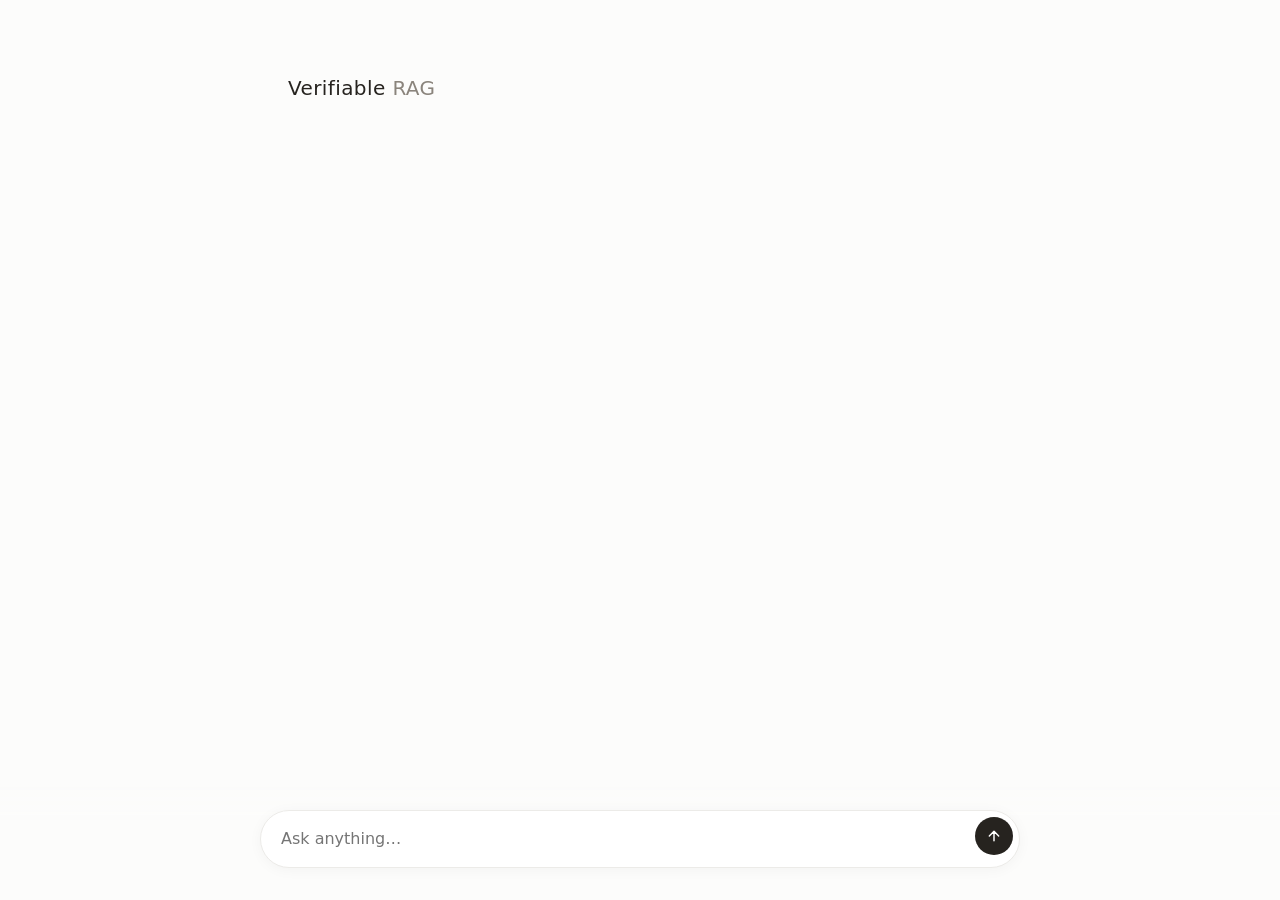
==== webdemo/static/index.html @ 2251f21c "Onchain verifiable-source RAG on Arc testnet - SourceRegistry (trusted-publisher allowlist, batch re" ====
<!doctype html>
<html lang="en">
<head>
<meta charset="utf-8">
<meta name="viewport" content="width=device-width,initial-scale=1">
<title>Verifiable RAG</title>
<style>
  :root{--bg:#fcfcfb;--ink:#26231f;--soft:#8a847c;--faint:#c9c4bd;--line:#ecebe8;--ok:#1f9d55;--bad:#d64545;--pend:#d9d6d1}
  *{box-sizing:border-box}
  body{margin:0;background:var(--bg);color:var(--ink);font:300 15px/1.6 "Inter","Segoe UI Variable Text","Segoe UI",system-ui,-apple-system,sans-serif;-webkit-font-smoothing:antialiased}
  a{color:inherit}
  .wrap{max-width:760px;margin:0 auto;padding:72px 28px 180px}
  h1{font-weight:300;font-size:20px;letter-spacing:.02em;margin:0 0 56px;color:var(--soft)}
  h1 b{font-weight:500;color:var(--ink)}
  .chips{display:flex;flex-wrap:wrap;gap:6px 18px;margin-bottom:40px}
  .chip{font-size:13px;color:var(--soft);cursor:pointer;border-bottom:1px solid transparent}
  .chip:hover{color:var(--ink);border-color:var(--faint)}
  .turn{margin-bottom:72px;animation:fade .5s ease}
  .q{font-size:14px;color:var(--soft);margin-bottom:10px}
  .a{font-size:30px;font-weight:300;letter-spacing:-.01em;line-height:1.25;margin:0 0 18px}
  .a.idk{color:var(--soft)}
  .loading{display:inline-flex;gap:6px;padding:16px 0}
  .loading i{width:6px;height:6px;border-radius:50%;background:var(--faint);animation:pulse 1.2s infinite}
  .loading i:nth-child(2){animation-delay:.2s}.loading i:nth-child(3){animation-delay:.4s}
  .bar{display:flex;align-items:center;gap:8px;flex-wrap:wrap}
  .cite{font-size:12px;font-weight:500;color:var(--soft);border:1px solid var(--line);border-radius:999px;padding:2px 10px;cursor:pointer;background:#fff}
  .cite:hover,.cite.on{color:var(--ink);border-color:var(--faint)}
  .sp{flex:1}
  .btn{font:inherit;font-size:13px;font-weight:400;border:1px solid var(--ink);background:var(--ink);color:#fff;border-radius:999px;padding:5px 16px;cursor:pointer}
  .btn:disabled{opacity:.4;cursor:default}
  .icon{border:0;background:none;color:var(--faint);cursor:pointer;padding:4px;display:inline-flex;font:inherit;font-size:13px}
  .icon:hover{color:var(--ink)}
  .menu{display:none;gap:14px;font-size:12.5px;color:var(--soft)}
  .menu.on{display:inline-flex}
  .menu span{cursor:pointer}.menu span:hover{color:var(--bad)}
  .ptext{font-size:13.5px;color:#5b5650;margin:16px 0 0;padding-left:14px;border-left:2px solid var(--line);white-space:pre-wrap;animation:fade .3s}
  /* diagram */
  .flow{margin-top:36px;display:flex;align-items:center;animation:fade .4s}
  .col{display:flex;flex-direction:column;gap:18px;align-items:center}
  .link{flex:1;height:1px;background:var(--line);min-width:24px;position:relative;overflow:hidden}
  .link::after{content:"";position:absolute;inset:0;background:var(--ok);transform:scaleX(0);transform-origin:left;transition:transform .45s ease}
  .link.ok::after{transform:scaleX(1)}
  .link.bad::after{background:var(--bad);transform:scaleX(1)}
  .node{display:flex;flex-direction:column;align-items:center;gap:7px;cursor:pointer;width:86px}
  .dot{width:38px;height:38px;border-radius:50%;border:1.5px solid var(--pend);display:grid;place-items:center;background:#fff;transition:all .35s ease}
  .dot svg{width:18px;height:18px;opacity:0;transform:scale(.4);transition:all .35s cubic-bezier(.3,1.6,.6,1)}
  .node.wait .dot{animation:pulse 1.2s infinite}
  .node.ok .dot{border-color:var(--ok);background:#effaf3}
  .node.bad .dot{border-color:var(--bad);background:#fdf0f0}
  .node.ok .dot svg,.node.bad .dot svg{opacity:1;transform:scale(1)}
  .node.ok .dot{color:var(--ok)}.node.bad .dot{color:var(--bad)}
  .lbl{font-size:12.5px;font-weight:400}
  .sub{font-size:11px;color:var(--faint);margin-top:-6px;white-space:nowrap}
  .node:hover .lbl{text-decoration:underline;text-decoration-color:var(--faint)}
  .why{margin-top:22px;font-size:13.5px;color:var(--bad);min-height:20px}
  .why.okk{color:var(--ok)}
  .tag{font-size:11px;color:var(--bad);border:1px solid #f3cccc;border-radius:999px;padding:1px 8px;margin-left:8px}
  .det{margin-top:16px;font:11.5px/1.7 ui-monospace,"Cascadia Mono",Consolas,monospace;color:var(--soft);word-break:break-all;animation:fade .25s}
  .det a{color:var(--ink);text-decoration:none;border-bottom:1px solid var(--faint)}
  .det .t{font:300 13.5px/1.6 inherit;font-family:inherit;color:#5b5650;white-space:pre-wrap;margin-bottom:8px}
  .ask{position:fixed;left:0;right:0;bottom:0;padding:30px 28px 32px;background:linear-gradient(rgba(252,252,251,0),var(--bg) 35%)}
  .ask form{max-width:760px;margin:0 auto;position:relative}
  .ask input{width:100%;font:inherit;font-size:16px;padding:15px 54px 15px 20px;border:1px solid var(--line);border-radius:999px;background:#fff;outline:none;box-shadow:0 2px 14px rgba(0,0,0,.04)}
  .ask input:focus{border-color:var(--faint)}
  .ask button{position:absolute;right:7px;top:7px;width:38px;height:38px;border-radius:50%;border:0;background:var(--ink);color:#fff;cursor:pointer;display:grid;place-items:center}
  .ask button:disabled{opacity:.3}
  .err{color:var(--bad);font-size:13px}
  @keyframes pulse{0%,100%{opacity:.35}50%{opacity:1}}
  @keyframes fade{from{opacity:0;transform:translateY(4px)}to{opacity:1;transform:none}}
</style>
</head>
<body>
<div class="wrap">
  <h1><b>Verifiable</b> RAG</h1>
  <div class="chips" id="chips"></div>
  <div id="thread"></div>
</div>
<div class="ask"><form id="f"><input id="q" placeholder="Ask anything…" autocomplete="off"><button id="go" aria-label="Ask">
  <svg width="16" height="16" viewBox="0 0 24 24" fill="none" stroke="currentColor" stroke-width="2.2" stroke-linecap="round" stroke-linejoin="round"><path d="M12 19V5M5 12l7-7 7 7"/></svg></button></form></div>
<script>
const $=s=>document.querySelector(s), esc=s=>String(s??"").replace(/[&<>"]/g,c=>({"&":"&amp;","<":"&lt;",">":"&gt;",'"':"&quot;"}[c]));
const sleep=ms=>new Promise(r=>setTimeout(r,ms));
const ICON={ok:'<svg viewBox="0 0 24 24" fill="none" stroke="currentColor" stroke-width="2.6" stroke-linecap="round" stroke-linejoin="round"><path d="M5 12.5l4.5 4.5L19 7.5"/></svg>',
  bad:'<svg viewBox="0 0 24 24" fill="none" stroke="currentColor" stroke-width="2.6" stroke-linecap="round"><path d="M6 6l12 12M18 6L6 18"/></svg>'};
const DL='<svg width="16" height="16" viewBox="0 0 24 24" fill="none" stroke="currentColor" stroke-width="1.8" stroke-linecap="round" stroke-linejoin="round"><path d="M12 4v11M7 10l5 5 5-5M5 20h14"/></svg>';
const params=new URLSearchParams(location.search);

fetch("/api/samples").then(r=>r.json()).then(s=>{
  s.filter(x=>x.answerable).sort(()=>Math.random()-.5).slice(0,4).forEach(x=>{const c=document.createElement("span");c.className="chip";c.textContent=x.question;c.onclick=()=>{$("#q").value=x.question;ask()};$("#chips").appendChild(c)});
});
$("#f").onsubmit=e=>{e.preventDefault();ask()};

function newTurn(q){
  $("#chips").style.display="none";
  const t=document.createElement("div");t.className="turn";
  t.innerHTML=`<div class="q">${esc(q)}</div><div class="body"><div class="loading"><i></i><i></i><i></i></div></div>`;
  $("#thread").prepend(t);return t;
}
async function ask(){
  const q=$("#q").value.trim(); if(!q) return; $("#q").value=""; $("#go").disabled=true;
  const t=newTurn(q);
  try{const r=await fetch("/api/ask",{method:"POST",headers:{"Content-Type":"application/json"},body:JSON.stringify({question:q})});
    const j=await r.json(); if(!r.ok) throw new Error(j.detail||r.status); render(t,j.bundle);
  }catch(e){t.querySelector(".body").innerHTML=`<div class="err">${esc(e.message)}</div>`}
  $("#go").disabled=false;
}

function render(t,b){
  const idk=/^i don.?t know/i.test(b.answer||"");
  const body=t.querySelector(".body");
  body.innerHTML=`<p class="a ${idk?"idk":""}">${esc(b.answer)}</p>
    <div class="bar">${b.citations.map((c,i)=>`<span class="cite" data-i="${i}">${c.id}</span>`).join("")}
      <span class="sp"></span>
      <span class="menu"><span data-m="char">passage</span><span data-m="answer">answer</span><span data-m="prompt">prompt</span></span>
      <button class="icon" data-a="tamper" title="Tamper with a copy">tamper</button>
      <button class="icon" data-a="dl" title="Download bundle">${DL}</button>
      <button class="btn" data-a="verify">Verify</button></div>
    <div class="ptx"></div><div class="vf"></div>`;
  body.querySelectorAll(".cite").forEach(el=>el.onclick=()=>{
    const on=el.classList.toggle("on"); body.querySelectorAll(".cite").forEach(o=>o!==el&&o.classList.remove("on"));
    body.querySelector(".ptx").innerHTML=on?`<div class="ptext">${esc(b.citations[+el.dataset.i].text)}</div>`:"";});
  body.querySelector('[data-a=dl]').onclick=()=>{const a=document.createElement("a");a.href=URL.createObjectURL(new Blob([JSON.stringify(b,null,1)],{type:"application/json"}));a.download=`bundle_${b.inference.answer_id.slice(2,12)}.json`;a.click()};
  body.querySelector('[data-a=verify]').onclick=()=>verify(body,b,false);
  body.querySelector('[data-a=tamper]').onclick=()=>body.querySelector(".menu").classList.toggle("on");
  body.querySelectorAll('[data-m]').forEach(el=>el.onclick=()=>{body.querySelector(".menu").classList.remove("on");verify(body,tamper(b,el.dataset.m),true)});
}
function tamper(b,mode){
  const t=structuredClone(b);
  if(mode==="char"&&t.citations.length){const c=t.citations[0];const i=Math.floor(c.text.length/2);c.text=c.text.slice(0,i)+(c.text[i]==="x"?"y":"x")+c.text.slice(i+1);t._t=`one character of ${c.id}`}
  else if(mode==="answer"){t.answer=t.answer+" (edited)";t._t="the answer"}
  else {t.inference.request_body=t.inference.request_body.replace("[P1] ","[P1] Note: ");t._t="the prompt"}
  return t;
}

/* ---------- verification diagram ---------- */
const EXP="https://explorer.testnet.arc.io";
function srcReason(rs){const r=(rs||[]).join(" ");
  if(/altered/.test(r))return"text was changed: its hash no longer matches the chain";
  if(/NOT registered/i.test(r))return"not registered on-chain";
  if(/trust/i.test(r))return"publisher is not trusted";
  return rs&&rs[0]||"source check failed";}
function build(b,v){
  const mc=v?v.model_call:[], f=(re)=>mc.filter(x=>re.test(x.check)), ok=a=>a.every(x=>x.ok);
  const inf=b.inference, head=v?v.header.every(x=>x.ok):true;
  const nodes=[{k:"q",lbl:"Question",sub:"Arc testnet",ok:head,why:"wrong network or contract",
     det:`question_id ${inf.question_id}<br>chain ${b.chain_id} · registry <a target=_blank href="${EXP}/address/${b.contract}">${b.contract}</a>`}];
  const srcs=b.citations.map((c,i)=>{const r=v&&v.citations[i]; const inPrompt=f(new RegExp(`^M3 cited ${c.id} `));
    const good=r?(r.status==="PASS"&&ok(inPrompt)):true;
    return {k:"s"+i,lbl:c.id,sub:"on-chain · trusted",ok:good,why:`${c.id}: `+(r&&r.status!=="PASS"?srcReason(r.reasons):"text was not in the committed prompt"),
      det:`<div class="t">${esc(c.text)}</div>sha256 ${c.content_hash}<br>CID ${c.cid}<br>publisher <a target=_blank href="${EXP}/address/${c.registrant}">${c.registrant}</a><br>registered <a target=_blank href="${c.explorer.tx}">${(c.registration_tx||"").slice(0,18)}…</a> · block ${c.block_number}`,
      href:c.explorer.tx}});
  const pChecks=f(/^M1|^M2|^M3 (passages|passagesRoot)/);
  const prompt={k:"p",lbl:"Prompt",sub:"block "+inf.commit_block,ok:ok(pChecks),href:inf.explorer.commit,
     why:"prompt: "+(f(/^M2 sha256/).some(x=>!x.ok)?"bytes differ from the hash committed on-chain":"does not match the on-chain commit"),
     det:`request sha256 ${inf.request_hash}<br>passages root ${inf.passages_root}<br>commit <a target=_blank href="${inf.explorer.commit}">${inf.commit_tx.slice(0,18)}…</a> · block ${inf.commit_block}`};
  const aChecks=f(/^M4|^M5/);
  const answer={k:"a",lbl:"Answer",sub:"block "+inf.finalize_block,ok:ok(aChecks),href:inf.explorer.finalize,
     why:"answer: "+(f(/^M4 bundle answer/).some(x=>!x.ok)?"differs from the response logged on-chain":"does not match the on-chain finalize"),
     det:`response sha256 ${inf.response_hash}<br>model ${esc(inf.model)}<br>finalize <a target=_blank href="${inf.explorer.finalize}">${inf.finalize_tx.slice(0,18)}…</a> · block ${inf.finalize_block}`};
  return [[nodes[0]],srcs.length?srcs:[{k:"s",lbl:"Sources",sub:"none cited",ok:true,det:"no passages cited"}],[prompt],[answer]];
}
function nodeHTML(n){return `<div class="node wait" data-k="${n.k}" title="click for details"><div class="dot"></div><div class="lbl">${n.lbl}</div><div class="sub">${n.sub}</div></div>`}
async function verify(body,b,tampered){
  body.querySelector(".ptx").innerHTML="";
  const vf=body.querySelector(".vf");
  const cols0=build(b,null);
  vf.innerHTML=`<div class="flow">${cols0.map((c,i)=>(i?`<div class="link" data-l="${i}"></div>`:"")+`<div class="col">${c.map(nodeHTML).join("")}</div>`).join("")}</div>
    <div class="why"></div><div class="det"></div>`;
  let v; try{const r=await fetch("/api/verify",{method:"POST",headers:{"Content-Type":"application/json"},body:JSON.stringify({bundle:b})});
    v=await r.json(); if(!r.ok) throw new Error(v.detail||r.status);}catch(e){vf.querySelector(".why").textContent=e.message;return}
  const cols=build(b,v), all=cols.flat(), byk=Object.fromEntries(all.map(n=>[n.k,n]));
  vf.querySelectorAll(".node").forEach(el=>el.onclick=()=>{const d=vf.querySelector(".det");const n=byk[el.dataset.k];d.innerHTML=d.dataset.k===n.k&&d.innerHTML?"":n.det;d.dataset.k=d.innerHTML?n.k:""});
  let firstBad=null;
  for(let i=0;i<cols.length;i++){
    if(i){const l=vf.querySelector(`[data-l="${i}"]`);l.classList.add(cols[i-1].every(n=>n.ok)?"ok":"bad");await sleep(320)}
    for(const n of cols[i]){const el=vf.querySelector(`[data-k="${n.k}"]`);el.classList.remove("wait");el.classList.add(n.ok?"ok":"bad");
      el.querySelector(".dot").innerHTML=n.ok?ICON.ok:ICON.bad; if(!n.ok&&n.k[0]==="s")el.querySelector(".sub").textContent="not verified"; if(!n.ok&&!firstBad)firstBad=n; await sleep(220)}
  }
  const why=vf.querySelector(".why");
  if(firstBad){why.className="why";why.innerHTML=esc(firstBad.why)+(tampered?`<span class="tag">tampered ${esc(b._t||"copy")}</span>`:"")}
  else{why.className="why okk";why.textContent="Verified on Arc"}
}

/* ?demo=answer|verify|tamper renders the bundled example without spending anything */
if(params.get("demo")) fetch("/api/example").then(r=>r.json()).then(async b=>{
  const t=newTurn(b.question); render(t,b); const body=t.querySelector(".body"), m=params.get("demo");
  if(m==="cite") body.querySelector(".cite").click();
  if(m==="verify") verify(body,b,false);
  if(m==="tamper") verify(body,tamper(b,"char"),true);
});
</script>
</body>
</html>
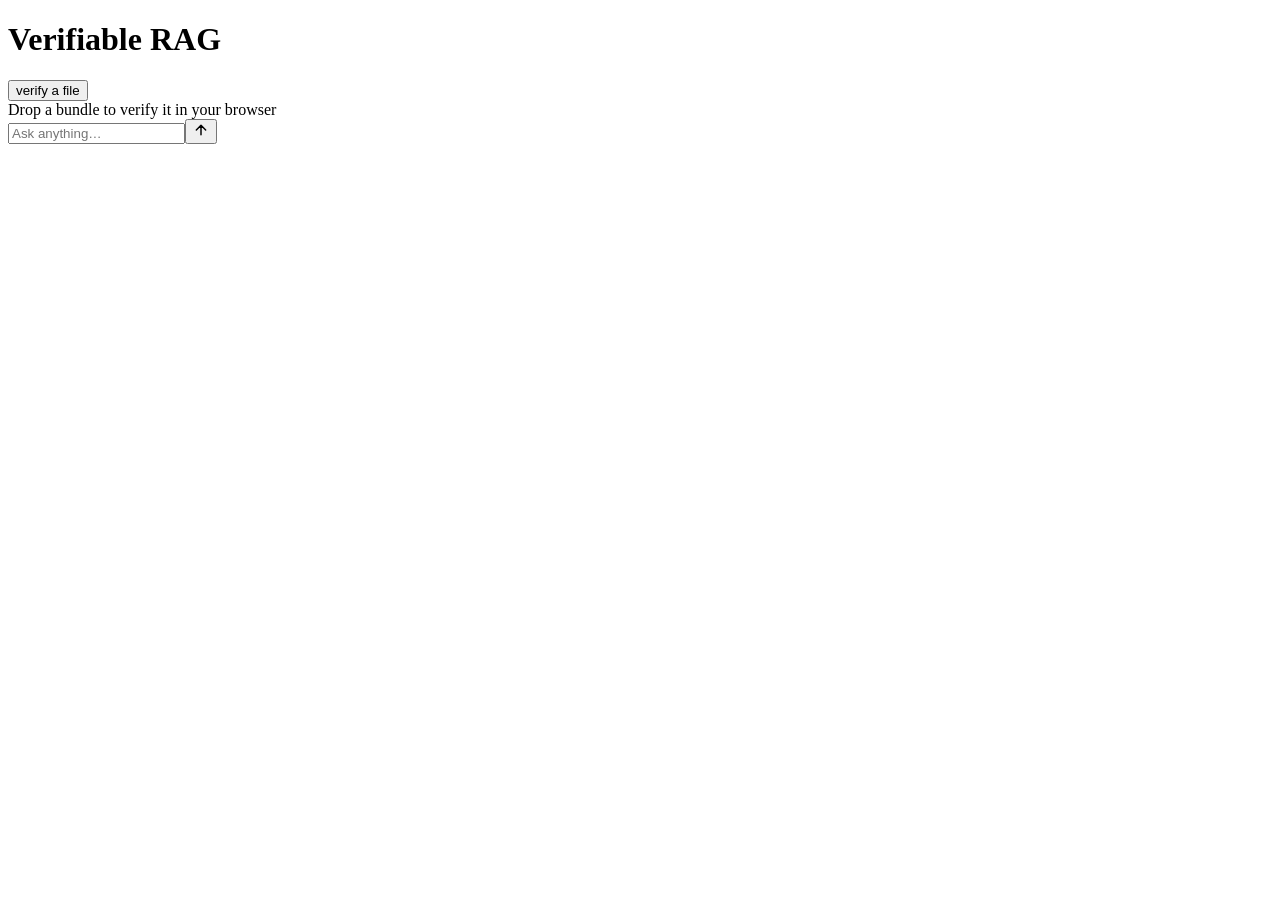
==== commit be7f16c6: "Trustless verification: run every check in the user's browser, direct to Arc RPC - static/arcverify." ====
--- a/webdemo/static/index.html
+++ b/webdemo/static/index.html
@@ -4,189 +4,46 @@
 <meta charset="utf-8">
 <meta name="viewport" content="width=device-width,initial-scale=1">
 <title>Verifiable RAG</title>
-<style>
-  :root{--bg:#fcfcfb;--ink:#26231f;--soft:#8a847c;--faint:#c9c4bd;--line:#ecebe8;--ok:#1f9d55;--bad:#d64545;--pend:#d9d6d1}
-  *{box-sizing:border-box}
-  body{margin:0;background:var(--bg);color:var(--ink);font:300 15px/1.6 "Inter","Segoe UI Variable Text","Segoe UI",system-ui,-apple-system,sans-serif;-webkit-font-smoothing:antialiased}
-  a{color:inherit}
-  .wrap{max-width:760px;margin:0 auto;padding:72px 28px 180px}
-  h1{font-weight:300;font-size:20px;letter-spacing:.02em;margin:0 0 56px;color:var(--soft)}
-  h1 b{font-weight:500;color:var(--ink)}
-  .chips{display:flex;flex-wrap:wrap;gap:6px 18px;margin-bottom:40px}
-  .chip{font-size:13px;color:var(--soft);cursor:pointer;border-bottom:1px solid transparent}
-  .chip:hover{color:var(--ink);border-color:var(--faint)}
-  .turn{margin-bottom:72px;animation:fade .5s ease}
-  .q{font-size:14px;color:var(--soft);margin-bottom:10px}
-  .a{font-size:30px;font-weight:300;letter-spacing:-.01em;line-height:1.25;margin:0 0 18px}
-  .a.idk{color:var(--soft)}
-  .loading{display:inline-flex;gap:6px;padding:16px 0}
-  .loading i{width:6px;height:6px;border-radius:50%;background:var(--faint);animation:pulse 1.2s infinite}
-  .loading i:nth-child(2){animation-delay:.2s}.loading i:nth-child(3){animation-delay:.4s}
-  .bar{display:flex;align-items:center;gap:8px;flex-wrap:wrap}
-  .cite{font-size:12px;font-weight:500;color:var(--soft);border:1px solid var(--line);border-radius:999px;padding:2px 10px;cursor:pointer;background:#fff}
-  .cite:hover,.cite.on{color:var(--ink);border-color:var(--faint)}
-  .sp{flex:1}
-  .btn{font:inherit;font-size:13px;font-weight:400;border:1px solid var(--ink);background:var(--ink);color:#fff;border-radius:999px;padding:5px 16px;cursor:pointer}
-  .btn:disabled{opacity:.4;cursor:default}
-  .icon{border:0;background:none;color:var(--faint);cursor:pointer;padding:4px;display:inline-flex;font:inherit;font-size:13px}
-  .icon:hover{color:var(--ink)}
-  .menu{display:none;gap:14px;font-size:12.5px;color:var(--soft)}
-  .menu.on{display:inline-flex}
-  .menu span{cursor:pointer}.menu span:hover{color:var(--bad)}
-  .ptext{font-size:13.5px;color:#5b5650;margin:16px 0 0;padding-left:14px;border-left:2px solid var(--line);white-space:pre-wrap;animation:fade .3s}
-  /* diagram */
-  .flow{margin-top:36px;display:flex;align-items:center;animation:fade .4s}
-  .col{display:flex;flex-direction:column;gap:18px;align-items:center}
-  .link{flex:1;height:1px;background:var(--line);min-width:24px;position:relative;overflow:hidden}
-  .link::after{content:"";position:absolute;inset:0;background:var(--ok);transform:scaleX(0);transform-origin:left;transition:transform .45s ease}
-  .link.ok::after{transform:scaleX(1)}
-  .link.bad::after{background:var(--bad);transform:scaleX(1)}
-  .node{display:flex;flex-direction:column;align-items:center;gap:7px;cursor:pointer;width:86px}
-  .dot{width:38px;height:38px;border-radius:50%;border:1.5px solid var(--pend);display:grid;place-items:center;background:#fff;transition:all .35s ease}
-  .dot svg{width:18px;height:18px;opacity:0;transform:scale(.4);transition:all .35s cubic-bezier(.3,1.6,.6,1)}
-  .node.wait .dot{animation:pulse 1.2s infinite}
-  .node.ok .dot{border-color:var(--ok);background:#effaf3}
-  .node.bad .dot{border-color:var(--bad);background:#fdf0f0}
-  .node.ok .dot svg,.node.bad .dot svg{opacity:1;transform:scale(1)}
-  .node.ok .dot{color:var(--ok)}.node.bad .dot{color:var(--bad)}
-  .lbl{font-size:12.5px;font-weight:400}
-  .sub{font-size:11px;color:var(--faint);margin-top:-6px;white-space:nowrap}
-  .node:hover .lbl{text-decoration:underline;text-decoration-color:var(--faint)}
-  .why{margin-top:22px;font-size:13.5px;color:var(--bad);min-height:20px}
-  .why.okk{color:var(--ok)}
-  .tag{font-size:11px;color:var(--bad);border:1px solid #f3cccc;border-radius:999px;padding:1px 8px;margin-left:8px}
-  .det{margin-top:16px;font:11.5px/1.7 ui-monospace,"Cascadia Mono",Consolas,monospace;color:var(--soft);word-break:break-all;animation:fade .25s}
-  .det a{color:var(--ink);text-decoration:none;border-bottom:1px solid var(--faint)}
-  .det .t{font:300 13.5px/1.6 inherit;font-family:inherit;color:#5b5650;white-space:pre-wrap;margin-bottom:8px}
-  .ask{position:fixed;left:0;right:0;bottom:0;padding:30px 28px 32px;background:linear-gradient(rgba(252,252,251,0),var(--bg) 35%)}
-  .ask form{max-width:760px;margin:0 auto;position:relative}
-  .ask input{width:100%;font:inherit;font-size:16px;padding:15px 54px 15px 20px;border:1px solid var(--line);border-radius:999px;background:#fff;outline:none;box-shadow:0 2px 14px rgba(0,0,0,.04)}
-  .ask input:focus{border-color:var(--faint)}
-  .ask button{position:absolute;right:7px;top:7px;width:38px;height:38px;border-radius:50%;border:0;background:var(--ink);color:#fff;cursor:pointer;display:grid;place-items:center}
-  .ask button:disabled{opacity:.3}
-  .err{color:var(--bad);font-size:13px}
-  @keyframes pulse{0%,100%{opacity:.35}50%{opacity:1}}
-  @keyframes fade{from{opacity:0;transform:translateY(4px)}to{opacity:1;transform:none}}
-</style>
+<link rel="stylesheet" href="/static/ui.css">
 </head>
 <body>
 <div class="wrap">
-  <h1><b>Verifiable</b> RAG</h1>
+  <div class="top"><h1><b>Verifiable</b> RAG</h1><button class="file" id="file" title="Verify a downloaded bundle, entirely in your browser">verify a file</button></div>
   <div class="chips" id="chips"></div>
   <div id="thread"></div>
 </div>
+<div class="drop" id="drop">Drop a bundle to verify it in your browser</div>
 <div class="ask"><form id="f"><input id="q" placeholder="Ask anything…" autocomplete="off"><button id="go" aria-label="Ask">
   <svg width="16" height="16" viewBox="0 0 24 24" fill="none" stroke="currentColor" stroke-width="2.2" stroke-linecap="round" stroke-linejoin="round"><path d="M12 19V5M5 12l7-7 7 7"/></svg></button></form></div>
+<script src="/static/noble-hashes.min.js"></script>
+<script src="/static/arcverify.js"></script>
+<script src="/static/ui.js"></script>
 <script>
-const $=s=>document.querySelector(s), esc=s=>String(s??"").replace(/[&<>"]/g,c=>({"&":"&amp;","<":"&lt;",">":"&gt;",'"':"&quot;"}[c]));
-const sleep=ms=>new Promise(r=>setTimeout(r,ms));
-const ICON={ok:'<svg viewBox="0 0 24 24" fill="none" stroke="currentColor" stroke-width="2.6" stroke-linecap="round" stroke-linejoin="round"><path d="M5 12.5l4.5 4.5L19 7.5"/></svg>',
-  bad:'<svg viewBox="0 0 24 24" fill="none" stroke="currentColor" stroke-width="2.6" stroke-linecap="round"><path d="M6 6l12 12M18 6L6 18"/></svg>'};
-const DL='<svg width="16" height="16" viewBox="0 0 24 24" fill="none" stroke="currentColor" stroke-width="1.8" stroke-linecap="round" stroke-linejoin="round"><path d="M12 4v11M7 10l5 5 5-5M5 20h14"/></svg>';
-const params=new URLSearchParams(location.search);
-
-fetch("/api/samples").then(r=>r.json()).then(s=>{
-  s.filter(x=>x.answerable).sort(()=>Math.random()-.5).slice(0,4).forEach(x=>{const c=document.createElement("span");c.className="chip";c.textContent=x.question;c.onclick=()=>{$("#q").value=x.question;ask()};$("#chips").appendChild(c)});
+const $ = (s) => document.querySelector(s), thread = $("#thread");
+VUI.initFileInput(thread, $("#file"), $("#drop"));
+fetch("/api/samples").then((r) => r.json()).then((s) => {
+  s.filter((x) => x.answerable).sort(() => Math.random() - 0.5).slice(0, 4).forEach((x) => {
+    const c = document.createElement("span"); c.className = "chip"; c.textContent = x.question; c.onclick = () => { $("#q").value = x.question; ask(); }; $("#chips").appendChild(c); });
 });
-$("#f").onsubmit=e=>{e.preventDefault();ask()};
-
-function newTurn(q){
-  $("#chips").style.display="none";
-  const t=document.createElement("div");t.className="turn";
-  t.innerHTML=`<div class="q">${esc(q)}</div><div class="body"><div class="loading"><i></i><i></i><i></i></div></div>`;
-  $("#thread").prepend(t);return t;
+$("#f").onsubmit = (e) => { e.preventDefault(); ask(); };
+async function ask() {
+  const q = $("#q").value.trim(); if (!q) return; $("#q").value = ""; $("#go").disabled = true; $("#chips").style.display = "none";
+  const t = VUI.newTurn(thread, q);
+  try { const r = await fetch("/api/ask", { method: "POST", headers: { "Content-Type": "application/json" }, body: JSON.stringify({ question: q }) });
+    const j = await r.json(); if (!r.ok) throw new Error(j.detail || r.status); VUI.render(t, j.bundle);
+  } catch (e) { t.querySelector(".body").innerHTML = `<div class="err">${VUI.esc(e.message)}</div>`; }
+  $("#go").disabled = false;
 }
-async function ask(){
-  const q=$("#q").value.trim(); if(!q) return; $("#q").value=""; $("#go").disabled=true;
-  const t=newTurn(q);
-  try{const r=await fetch("/api/ask",{method:"POST",headers:{"Content-Type":"application/json"},body:JSON.stringify({question:q})});
-    const j=await r.json(); if(!r.ok) throw new Error(j.detail||r.status); render(t,j.bundle);
-  }catch(e){t.querySelector(".body").innerHTML=`<div class="err">${esc(e.message)}</div>`}
-  $("#go").disabled=false;
-}
-
-function render(t,b){
-  const idk=/^i don.?t know/i.test(b.answer||"");
-  const body=t.querySelector(".body");
-  body.innerHTML=`<p class="a ${idk?"idk":""}">${esc(b.answer)}</p>
-    <div class="bar">${b.citations.map((c,i)=>`<span class="cite" data-i="${i}">${c.id}</span>`).join("")}
-      <span class="sp"></span>
-      <span class="menu"><span data-m="char">passage</span><span data-m="answer">answer</span><span data-m="prompt">prompt</span></span>
-      <button class="icon" data-a="tamper" title="Tamper with a copy">tamper</button>
-      <button class="icon" data-a="dl" title="Download bundle">${DL}</button>
-      <button class="btn" data-a="verify">Verify</button></div>
-    <div class="ptx"></div><div class="vf"></div>`;
-  body.querySelectorAll(".cite").forEach(el=>el.onclick=()=>{
-    const on=el.classList.toggle("on"); body.querySelectorAll(".cite").forEach(o=>o!==el&&o.classList.remove("on"));
-    body.querySelector(".ptx").innerHTML=on?`<div class="ptext">${esc(b.citations[+el.dataset.i].text)}</div>`:"";});
-  body.querySelector('[data-a=dl]').onclick=()=>{const a=document.createElement("a");a.href=URL.createObjectURL(new Blob([JSON.stringify(b,null,1)],{type:"application/json"}));a.download=`bundle_${b.inference.answer_id.slice(2,12)}.json`;a.click()};
-  body.querySelector('[data-a=verify]').onclick=()=>verify(body,b,false);
-  body.querySelector('[data-a=tamper]').onclick=()=>body.querySelector(".menu").classList.toggle("on");
-  body.querySelectorAll('[data-m]').forEach(el=>el.onclick=()=>{body.querySelector(".menu").classList.remove("on");verify(body,tamper(b,el.dataset.m),true)});
-}
-function tamper(b,mode){
-  const t=structuredClone(b);
-  if(mode==="char"&&t.citations.length){const c=t.citations[0];const i=Math.floor(c.text.length/2);c.text=c.text.slice(0,i)+(c.text[i]==="x"?"y":"x")+c.text.slice(i+1);t._t=`one character of ${c.id}`}
-  else if(mode==="answer"){t.answer=t.answer+" (edited)";t._t="the answer"}
-  else {t.inference.request_body=t.inference.request_body.replace("[P1] ","[P1] Note: ");t._t="the prompt"}
-  return t;
-}
-
-/* ---------- verification diagram ---------- */
-const EXP="https://explorer.testnet.arc.io";
-function srcReason(rs){const r=(rs||[]).join(" ");
-  if(/altered/.test(r))return"text was changed: its hash no longer matches the chain";
-  if(/NOT registered/i.test(r))return"not registered on-chain";
-  if(/trust/i.test(r))return"publisher is not trusted";
-  return rs&&rs[0]||"source check failed";}
-function build(b,v){
-  const mc=v?v.model_call:[], f=(re)=>mc.filter(x=>re.test(x.check)), ok=a=>a.every(x=>x.ok);
-  const inf=b.inference, head=v?v.header.every(x=>x.ok):true;
-  const nodes=[{k:"q",lbl:"Question",sub:"Arc testnet",ok:head,why:"wrong network or contract",
-     det:`question_id ${inf.question_id}<br>chain ${b.chain_id} · registry <a target=_blank href="${EXP}/address/${b.contract}">${b.contract}</a>`}];
-  const srcs=b.citations.map((c,i)=>{const r=v&&v.citations[i]; const inPrompt=f(new RegExp(`^M3 cited ${c.id} `));
-    const good=r?(r.status==="PASS"&&ok(inPrompt)):true;
-    return {k:"s"+i,lbl:c.id,sub:"on-chain · trusted",ok:good,why:`${c.id}: `+(r&&r.status!=="PASS"?srcReason(r.reasons):"text was not in the committed prompt"),
-      det:`<div class="t">${esc(c.text)}</div>sha256 ${c.content_hash}<br>CID ${c.cid}<br>publisher <a target=_blank href="${EXP}/address/${c.registrant}">${c.registrant}</a><br>registered <a target=_blank href="${c.explorer.tx}">${(c.registration_tx||"").slice(0,18)}…</a> · block ${c.block_number}`,
-      href:c.explorer.tx}});
-  const pChecks=f(/^M1|^M2|^M3 (passages|passagesRoot)/);
-  const prompt={k:"p",lbl:"Prompt",sub:"block "+inf.commit_block,ok:ok(pChecks),href:inf.explorer.commit,
-     why:"prompt: "+(f(/^M2 sha256/).some(x=>!x.ok)?"bytes differ from the hash committed on-chain":"does not match the on-chain commit"),
-     det:`request sha256 ${inf.request_hash}<br>passages root ${inf.passages_root}<br>commit <a target=_blank href="${inf.explorer.commit}">${inf.commit_tx.slice(0,18)}…</a> · block ${inf.commit_block}`};
-  const aChecks=f(/^M4|^M5/);
-  const answer={k:"a",lbl:"Answer",sub:"block "+inf.finalize_block,ok:ok(aChecks),href:inf.explorer.finalize,
-     why:"answer: "+(f(/^M4 bundle answer/).some(x=>!x.ok)?"differs from the response logged on-chain":"does not match the on-chain finalize"),
-     det:`response sha256 ${inf.response_hash}<br>model ${esc(inf.model)}<br>finalize <a target=_blank href="${inf.explorer.finalize}">${inf.finalize_tx.slice(0,18)}…</a> · block ${inf.finalize_block}`};
-  return [[nodes[0]],srcs.length?srcs:[{k:"s",lbl:"Sources",sub:"none cited",ok:true,det:"no passages cited"}],[prompt],[answer]];
-}
-function nodeHTML(n){return `<div class="node wait" data-k="${n.k}" title="click for details"><div class="dot"></div><div class="lbl">${n.lbl}</div><div class="sub">${n.sub}</div></div>`}
-async function verify(body,b,tampered){
-  body.querySelector(".ptx").innerHTML="";
-  const vf=body.querySelector(".vf");
-  const cols0=build(b,null);
-  vf.innerHTML=`<div class="flow">${cols0.map((c,i)=>(i?`<div class="link" data-l="${i}"></div>`:"")+`<div class="col">${c.map(nodeHTML).join("")}</div>`).join("")}</div>
-    <div class="why"></div><div class="det"></div>`;
-  let v; try{const r=await fetch("/api/verify",{method:"POST",headers:{"Content-Type":"application/json"},body:JSON.stringify({bundle:b})});
-    v=await r.json(); if(!r.ok) throw new Error(v.detail||r.status);}catch(e){vf.querySelector(".why").textContent=e.message;return}
-  const cols=build(b,v), all=cols.flat(), byk=Object.fromEntries(all.map(n=>[n.k,n]));
-  vf.querySelectorAll(".node").forEach(el=>el.onclick=()=>{const d=vf.querySelector(".det");const n=byk[el.dataset.k];d.innerHTML=d.dataset.k===n.k&&d.innerHTML?"":n.det;d.dataset.k=d.innerHTML?n.k:""});
-  let firstBad=null;
-  for(let i=0;i<cols.length;i++){
-    if(i){const l=vf.querySelector(`[data-l="${i}"]`);l.classList.add(cols[i-1].every(n=>n.ok)?"ok":"bad");await sleep(320)}
-    for(const n of cols[i]){const el=vf.querySelector(`[data-k="${n.k}"]`);el.classList.remove("wait");el.classList.add(n.ok?"ok":"bad");
-      el.querySelector(".dot").innerHTML=n.ok?ICON.ok:ICON.bad; if(!n.ok&&n.k[0]==="s")el.querySelector(".sub").textContent="not verified"; if(!n.ok&&!firstBad)firstBad=n; await sleep(220)}
-  }
-  const why=vf.querySelector(".why");
-  if(firstBad){why.className="why";why.innerHTML=esc(firstBad.why)+(tampered?`<span class="tag">tampered ${esc(b._t||"copy")}</span>`:"")}
-  else{why.className="why okk";why.textContent="Verified on Arc"}
-}
-
-/* ?demo=answer|verify|tamper renders the bundled example without spending anything */
-if(params.get("demo")) fetch("/api/example").then(r=>r.json()).then(async b=>{
-  const t=newTurn(b.question); render(t,b); const body=t.querySelector(".body"), m=params.get("demo");
-  if(m==="cite") body.querySelector(".cite").click();
-  if(m==="verify") verify(body,b,false);
-  if(m==="tamper") verify(body,tamper(b,"char"),true);
+/* ?demo=answer|cite|verify|tamper|model|evidence renders the saved example bundle without spending anything */
+const demo = new URLSearchParams(location.search).get("demo");
+if (demo) fetch("/api/example").then((r) => r.json()).then(async (b) => {
+  $("#chips").style.display = "none";
+  const t = VUI.newTurn(thread, b.question), body = VUI.render(t, b);
+  if (demo === "cite") body.querySelector(".cite").click();
+  if (demo === "verify") VUI.verify(body, b, false);
+  if (demo === "tamper") VUI.verify(body, ArcVerify.tamper(b, "char"), true);
+  if (demo === "model") VUI.verify(body, ArcVerify.tamper(b, "model"), true);
+  if (demo === "evidence") { await VUI.verify(body, b, false); body.querySelector('[data-k="s0"]').click(); body.querySelector(".rpc").open = true; }
 });
 </script>
 </body>
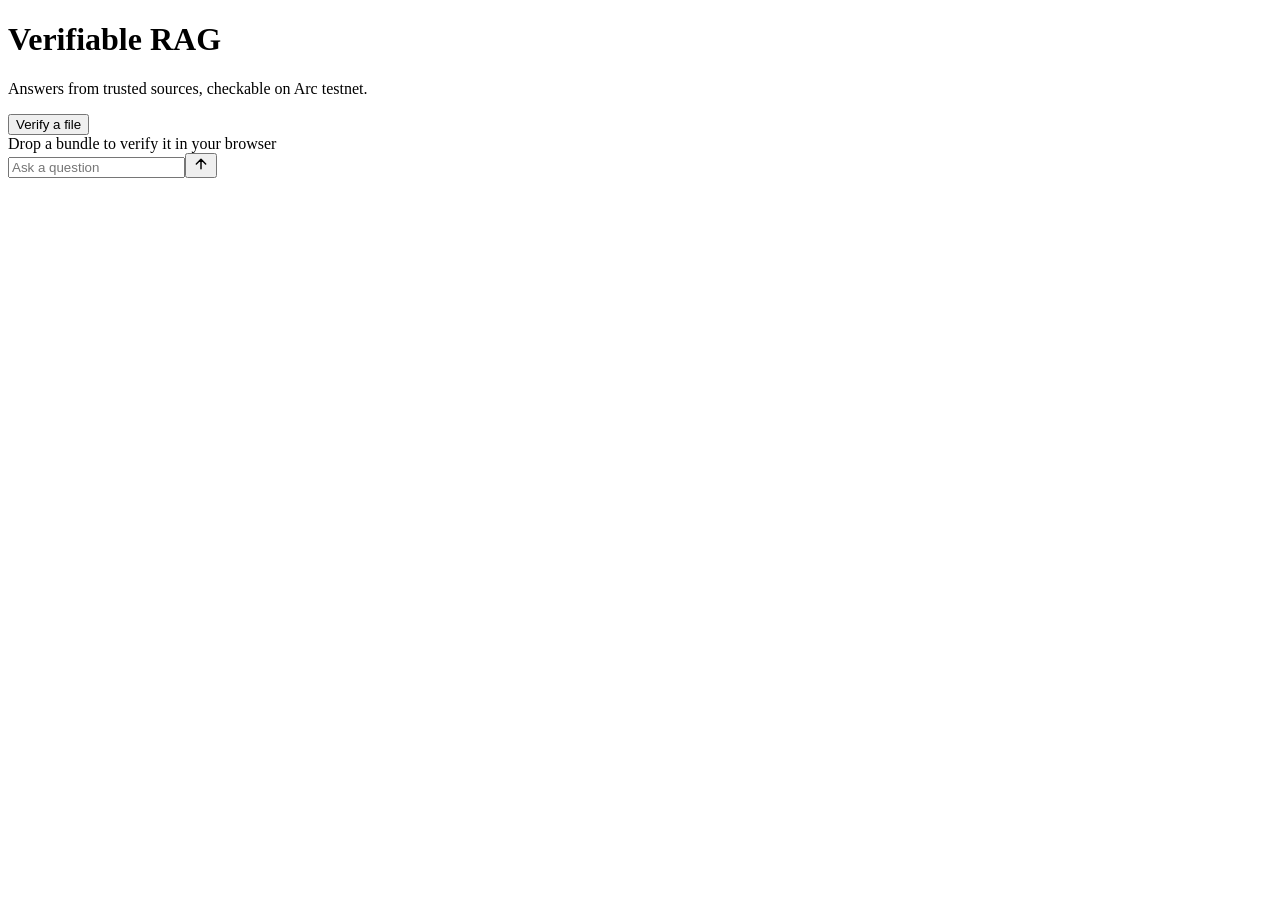
==== commit aab1ca8c: "Redesign UI with the frontend-design skill: custody-chain diagram, Atkinson Hyperlegible, cool secur" ====
--- a/webdemo/static/index.html
+++ b/webdemo/static/index.html
@@ -4,18 +4,20 @@
 <meta charset="utf-8">
 <meta name="viewport" content="width=device-width,initial-scale=1">
 <title>Verifiable RAG</title>
+<link rel="preload" href="/static/fonts/atkinson-next.woff2" as="font" type="font/woff2" crossorigin>
+<link rel="preload" href="/static/fonts/atkinson-mono.woff2" as="font" type="font/woff2" crossorigin>
 <link rel="stylesheet" href="/static/ui.css">
 </head>
 <body>
 <div class="wrap">
-  <div class="top"><h1><b>Verifiable</b> RAG</h1><button class="file" id="file" title="Verify a downloaded bundle, entirely in your browser">verify a file</button></div>
-  <div class="chips" id="chips"></div>
-  <div id="thread"></div>
+  <header class="top"><h1>Verifiable RAG</h1><p>Answers from trusted sources, checkable on Arc testnet.</p><button class="file" id="file" title="Verify a downloaded bundle, entirely in your browser">Verify a file</button></header>
+  <main class="main"><div class="chips" id="chips"></div><div id="thread"></div></main>
 </div>
 <div class="drop" id="drop">Drop a bundle to verify it in your browser</div>
-<div class="ask"><form id="f"><input id="q" placeholder="Ask anything…" autocomplete="off"><button id="go" aria-label="Ask">
-  <svg width="16" height="16" viewBox="0 0 24 24" fill="none" stroke="currentColor" stroke-width="2.2" stroke-linecap="round" stroke-linejoin="round"><path d="M12 19V5M5 12l7-7 7 7"/></svg></button></form></div>
+<div class="ask"><form id="f"><div class="in"><input id="q" placeholder="Ask a question" aria-label="Question" autocomplete="off"><button id="go" aria-label="Ask">
+  <svg width="16" height="16" viewBox="0 0 24 24" fill="none" stroke="currentColor" stroke-width="2.2" stroke-linecap="round" stroke-linejoin="round"><path d="M12 19V5M5 12l7-7 7 7"/></svg></button></div></form></div>
 <script src="/static/noble-hashes.min.js"></script>
+<script src="/static/replay.js"></script>
 <script src="/static/arcverify.js"></script>
 <script src="/static/ui.js"></script>
 <script>
@@ -34,7 +36,7 @@
   } catch (e) { t.querySelector(".body").innerHTML = `<div class="err">${VUI.esc(e.message)}</div>`; }
   $("#go").disabled = false;
 }
-/* ?demo=answer|cite|verify|tamper|model|evidence renders the saved example bundle without spending anything */
+/* ?demo=answer|cite|verify|tamper|model|hide|corpus|evidence renders the saved example bundle without spending anything */
 const demo = new URLSearchParams(location.search).get("demo");
 if (demo) fetch("/api/example").then((r) => r.json()).then(async (b) => {
   $("#chips").style.display = "none";
@@ -43,6 +45,8 @@
   if (demo === "verify") VUI.verify(body, b, false);
   if (demo === "tamper") VUI.verify(body, ArcVerify.tamper(b, "char"), true);
   if (demo === "model") VUI.verify(body, ArcVerify.tamper(b, "model"), true);
+  if (demo === "hide") VUI.verify(body, ArcVerify.tamper(b, "hide"), true);
+  if (demo === "corpus") { await VUI.verify(body, b, false); body.querySelector('[data-k="c"]').click(); }
   if (demo === "evidence") { await VUI.verify(body, b, false); body.querySelector('[data-k="s0"]').click(); body.querySelector(".rpc").open = true; }
 });
 </script>
